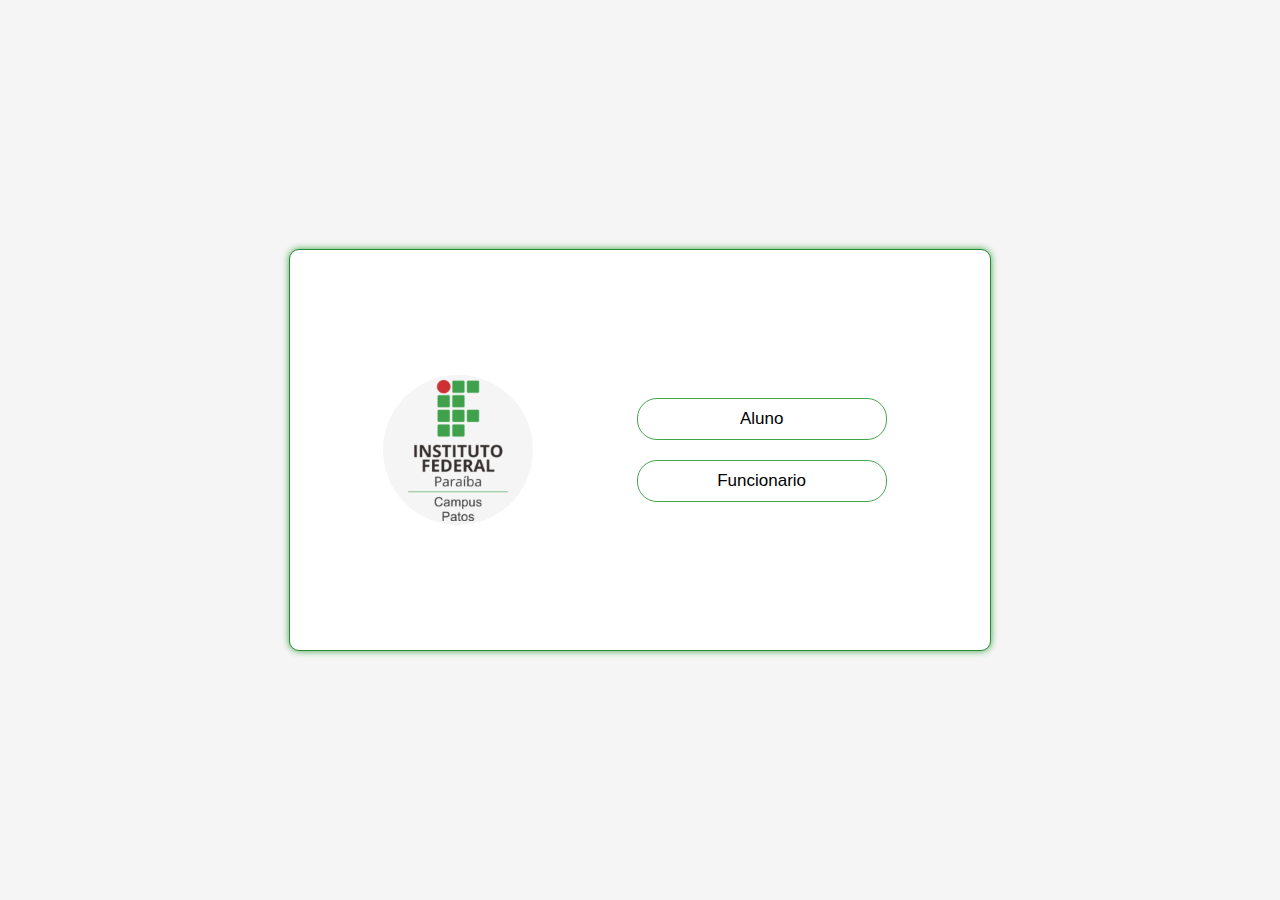
==== index.html @ f55c7c70 "página inicial" ====
<!DOCTYPE html>
<html lang="pt-br">
<head>
    <meta charset="UTF-8">
    <meta http-equiv="X-UA-Compatible" content="IE=edge">
    <meta name="viewport" content="width=device-width, initial-scale=1.0">
    <link rel="stylesheet" href="estilos-princ/style001.css">
    <title>Usuários</title>
</head>
<body>
    <div id="opc">
        <div id="img"></div>
        <div id="links">
            <a href="#"><button>Aluno</button></a> <br>
            <a href="#"><button>Funcionario</button></a>
        </div>
    </div>
</body>
</html>
---- estilos-princ/style001.css ----
@charset "UTF-8";

:root {
    --cor001: #44A64A;
    --cor002: #2A8C39;
    --cor003: #D93644;
    --cor004: #403837;
    --cor005: #0D0D0D;
    --cor006: #f5f5f5;
}

* {
    padding: 0px;
    margin: 0px;
}

body {
    justify-content: center;
    font-family: Arial, Helvetica, sans-serif;
    background-color: var(--cor006);
    height: 100vh;

}

body, div#opc {
    display: flex;
    align-items: center;
}

div#opc {
    justify-content: space-evenly;
    background-color: #ffffff;
    width: 700px;
    height: 400px;
    border-radius: 10px;
    box-shadow: 0px 0px 7px var(--cor001);
    border: 1px solid var(--cor002);
}

div#img {
    background-color: var(--cor006);
    background-image: url('../imagens/ifpb-logo100.png');
    background-repeat: no-repeat;
    background-position: center center;
    width: 150px;
    height: 150px;
    border-radius: 50%;
}

button, a {
    background-color: #ffffff;
    padding: 10px;
    width: 250px;
    margin: 10px 0px;
    border-radius: 20px;
    transition: all 0.3s;
}

button {
    border: 1px solid var(--cor001);
    font-size: 17px;
}

button:hover {
    border: 1px solid var(--cor002);
    background-color: var(--cor001);
    color: white;
    box-shadow: 0px 0px 7px var(--cor002);
}
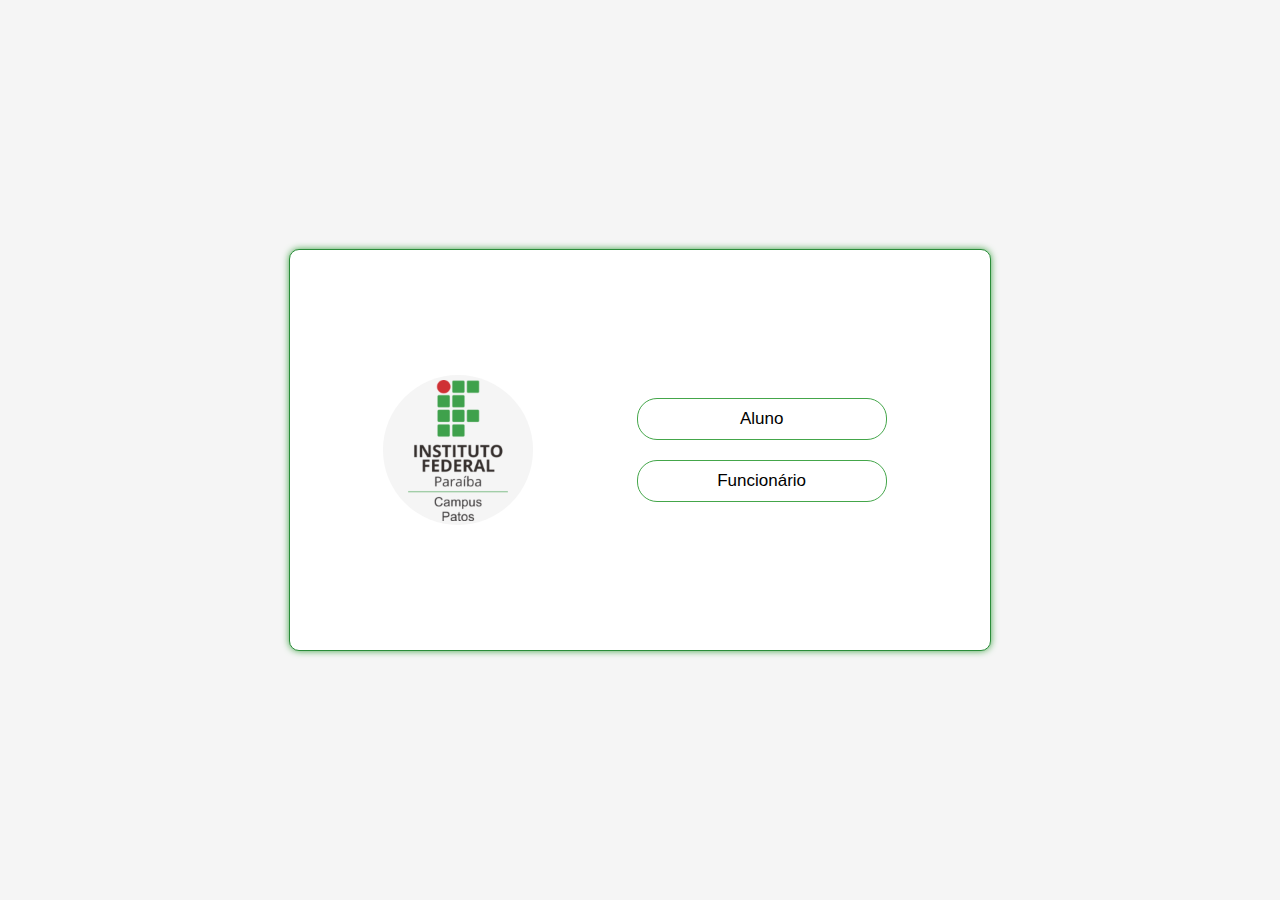
==== commit fec3d13d: "mudanças" ====
--- a/index.html
+++ b/index.html
@@ -4,15 +4,15 @@
     <meta charset="UTF-8">
     <meta http-equiv="X-UA-Compatible" content="IE=edge">
     <meta name="viewport" content="width=device-width, initial-scale=1.0">
-    <link rel="stylesheet" href="estilos-princ/style001.css">
+    <link rel="stylesheet" href="../statics/css/home.css">
     <title>Usuários</title>
 </head>
 <body>
     <div id="opc">
         <div id="img"></div>
         <div id="links">
-            <a href="#"><button>Aluno</button></a> <br>
-            <a href="#"><button>Funcionario</button></a>
+            <a href="alundo.php"><button>Aluno</button></a> <br>
+            <a href=""><button>Funcionário</button></a>
         </div>
     </div>
 </body>
--- a/statics/css/home.css
+++ b/statics/css/home.css
@@ -0,0 +1,69 @@
+@charset "UTF-8";
+
+:root {
+    --cor001: #44A64A;
+    --cor002: #2A8C39;
+    --cor003: #D93644;
+    --cor004: #403837;
+    --cor005: #0D0D0D;
+    --cor006: #f5f5f5;
+}
+
+* {
+    padding: 0px;
+    margin: 0px;
+}
+
+body {
+    justify-content: center;
+    font-family: Arial, Helvetica, sans-serif;
+    background-color: var(--cor006);
+    height: 100vh;
+
+}
+
+body, div#opc {
+    display: flex;
+    align-items: center;
+}
+
+div#opc {
+    justify-content: space-evenly;
+    background-color: #ffffff;
+    width: 700px;
+    height: 400px;
+    border-radius: 10px;
+    box-shadow: 0px 0px 7px var(--cor001);
+    border: 1px solid var(--cor002);
+}
+
+div#img {
+    background-color: var(--cor006);
+    background-image: url('../images/ifpb-logo100.png');
+    background-repeat: no-repeat;
+    background-position: center center;
+    width: 150px;
+    height: 150px;
+    border-radius: 50%;
+}
+
+button, a {
+    background-color: #ffffff;
+    padding: 10px;
+    width: 250px;
+    margin: 10px 0px;
+    border-radius: 20px;
+    transition: all 0.3s;
+}
+
+button {
+    border: 1px solid var(--cor001);
+    font-size: 17px;
+}
+
+button:hover {
+    border: 1px solid var(--cor002);
+    background-color: var(--cor001);
+    color: white;
+    box-shadow: 0px 0px 7px var(--cor002);
+}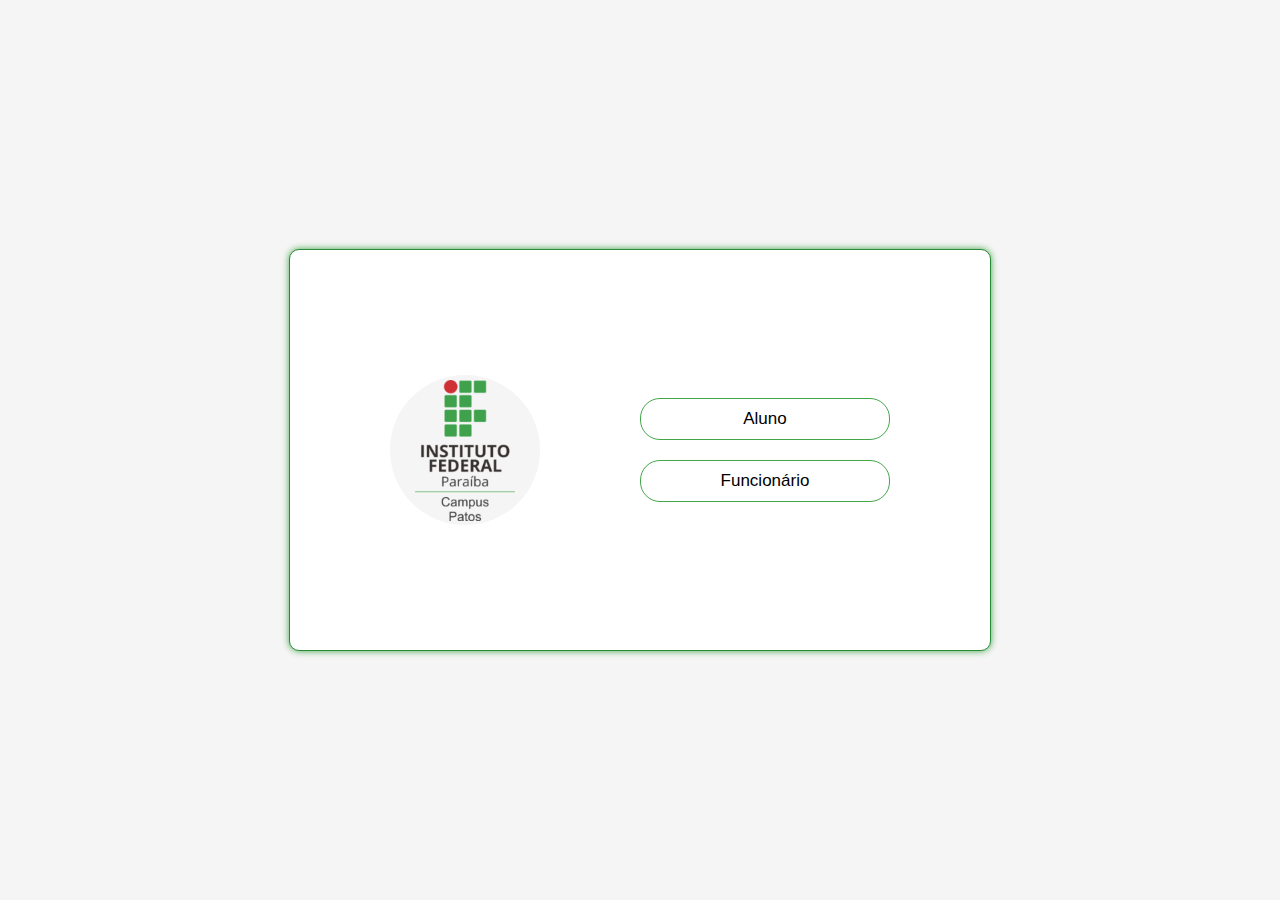
==== commit 7cc7945e: "navbar e seção de marcar o almoço" ====
--- a/index.html
+++ b/index.html
@@ -4,14 +4,14 @@
     <meta charset="UTF-8">
     <meta http-equiv="X-UA-Compatible" content="IE=edge">
     <meta name="viewport" content="width=device-width, initial-scale=1.0">
-    <link rel="stylesheet" href="../statics/css/home.css">
+    <link rel="stylesheet" href="css/home.css">
     <title>Usuários</title>
 </head>
 <body>
     <div id="opc">
         <div id="img"></div>
-        <div id="links">
-            <a href="alundo.php"><button>Aluno</button></a> <br>
+        <div id="div_links">
+            <a href="aluno.html"><button>Aluno</button></a> <br>
             <a href=""><button>Funcionário</button></a>
         </div>
     </div>
--- a/css/home.css
+++ b/css/home.css
@@ -0,0 +1,67 @@
+@charset "UTF-8";
+
+:root {
+    --cor001: #44A64A;
+    --cor002: #2A8C39;
+    --cor003: #D93644;
+    --cor004: #403837;
+    --cor005: #0D0D0D;
+    --cor006: #f5f5f5;
+}
+
+* {
+    padding: 0px;
+    margin: 0px;
+}
+
+body {
+    justify-content: center;
+    font-family: Arial, Helvetica, sans-serif;
+    background-color: var(--cor006);
+    height: 100vh;
+
+}
+
+body, div#opc {
+    display: flex;
+    align-items: center;
+}
+
+div#opc {
+    justify-content: space-evenly;
+    background-color: #ffffff;
+    width: 700px;
+    height: 400px;
+    border-radius: 10px;
+    box-shadow: 0px 0px 7px var(--cor001);
+    border: 1px solid var(--cor002);
+}
+
+div#img {
+    background-color: var(--cor006);
+    background-image: url('../images/ifpb-logo100.png');
+    background-repeat: no-repeat;
+    background-position: center center;
+    width: 150px;
+    height: 150px;
+    border-radius: 50%;
+}
+
+#div_links button{
+    background-color: #ffffff;
+    border: 1px solid var(--cor001);
+    padding: 10px;
+    width: 250px;
+    margin: 10px 0px;
+    border-radius: 20px;
+    font-size: 17px;
+    transition: all 0.3s;
+    cursor: pointer;
+}
+
+#div_links button:hover {
+    border: 1px solid var(--cor002);
+    background-color: var(--cor001);
+    color: white;
+    box-shadow: 0px 0px 7px var(--cor002);
+}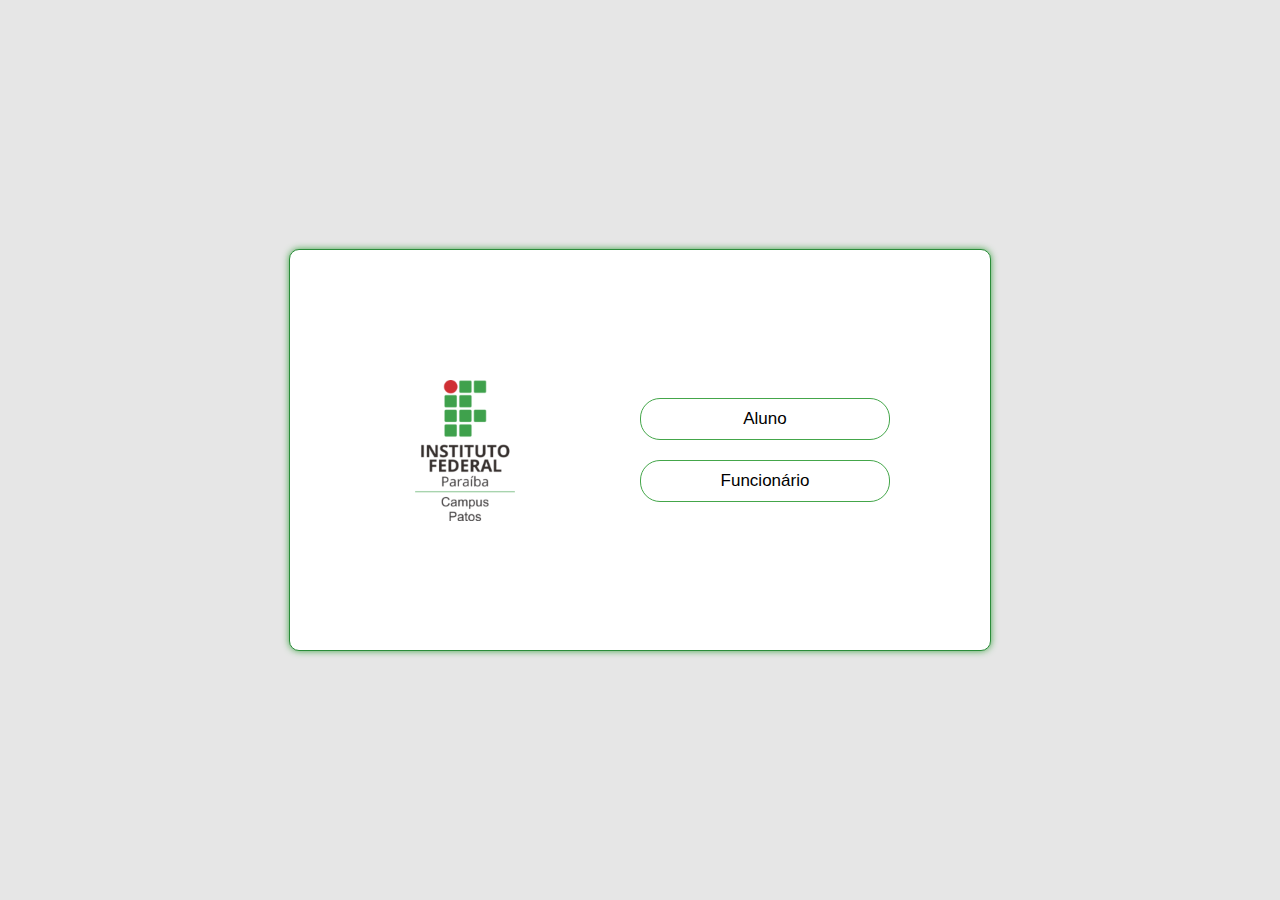
==== commit 9b7da599: "form cadastro e login" ====
--- a/index.html
+++ b/index.html
@@ -11,8 +11,8 @@
     <div id="opc">
         <div id="img"></div>
         <div id="div_links">
-            <a href="aluno.html"><button>Aluno</button></a> <br>
-            <a href=""><button>Funcionário</button></a>
+            <a href="cad_aluno.html"><button>Aluno</button></a> <br>
+            <a href="cad_func.html"><button>Funcionário</button></a>
         </div>
     </div>
 </body>
--- a/css/home.css
+++ b/css/home.css
@@ -6,7 +6,7 @@
     --cor003: #D93644;
     --cor004: #403837;
     --cor005: #0D0D0D;
-    --cor006: #f5f5f5;
+    --cor006: #e6e6e6;
 }
 
 * {
@@ -38,7 +38,7 @@
 }
 
 div#img {
-    background-color: var(--cor006);
+    background-color: transparent;
     background-image: url('../images/ifpb-logo100.png');
     background-repeat: no-repeat;
     background-position: center center;
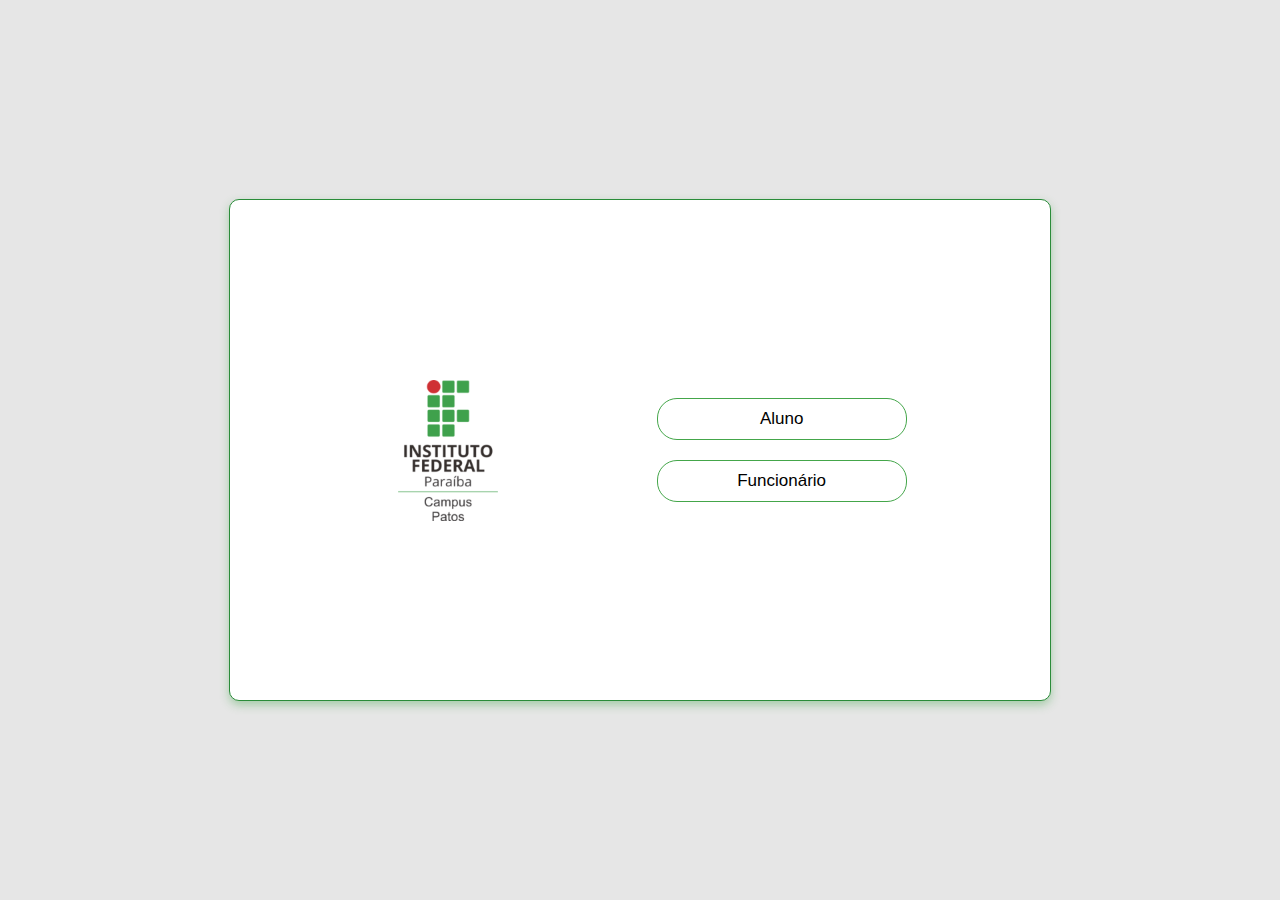
==== commit 587d2c66: "responsividade e adição de icons" ====
--- a/index.html
+++ b/index.html
@@ -5,6 +5,9 @@
     <meta http-equiv="X-UA-Compatible" content="IE=edge">
     <meta name="viewport" content="width=device-width, initial-scale=1.0">
     <link rel="stylesheet" href="css/home.css">
+    <link rel="apple-touch-icon" sizes="180x180" href="images/apple-touch-icon.png">
+    <link rel="icon" type="image/png" sizes="32x32" href="images/favicon-32x32.png">
+    <link rel="icon" type="image/png" sizes="16x16" href="images/favicon-16x16.png">
     <title>Usuários</title>
 </head>
 <body>
--- a/css/home.css
+++ b/css/home.css
@@ -12,28 +12,28 @@
 * {
     padding: 0px;
     margin: 0px;
+    font-family: Arial, Helvetica, sans-serif;
 }
 
 body {
+    display: flex;
+    align-items: center;
     justify-content: center;
-    font-family: Arial, Helvetica, sans-serif;
     background-color: var(--cor006);
     height: 100vh;
 
 }
 
-body, div#opc {
+div#opc {
     display: flex;
     align-items: center;
-}
-
-div#opc {
     justify-content: space-evenly;
     background-color: #ffffff;
-    width: 700px;
+    width: 800px;
     height: 400px;
+    padding: 50px 10px 50px 10px;
     border-radius: 10px;
-    box-shadow: 0px 0px 7px var(--cor001);
+    box-shadow: 0px 4px 10px #44a64b67;
     border: 1px solid var(--cor002);
 }
 
@@ -64,4 +64,12 @@
     background-color: var(--cor001);
     color: white;
     box-shadow: 0px 0px 7px var(--cor002);
+}
+
+@media screen and (max-width:1000px) {
+        div#opc {
+            width: 100%;
+            border: none;
+            flex-direction: column;
+        }
 }